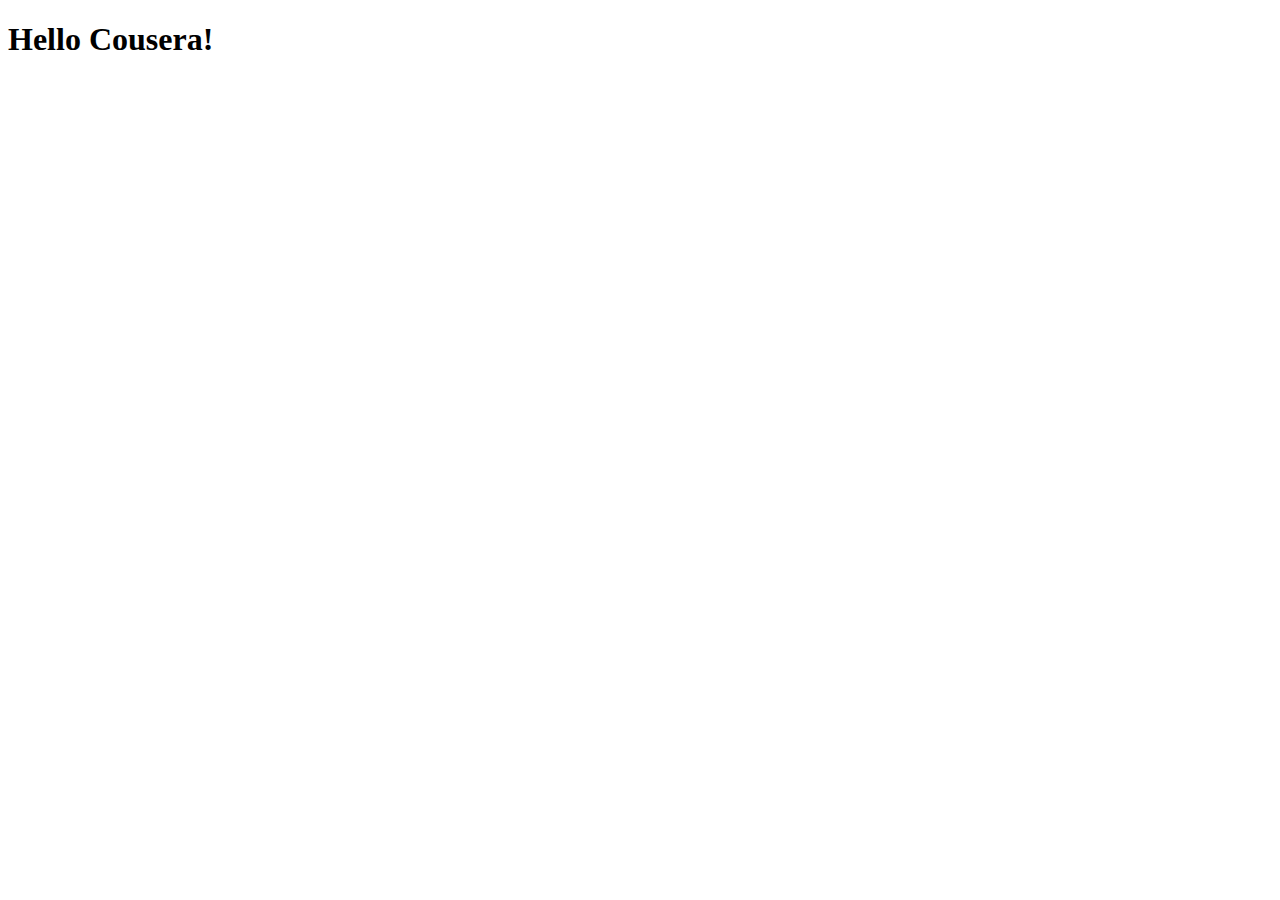
==== site/index.html @ d1495bed "My First Page" ====
<!DOCTYPE html>
<html>
<head>
	<meta charset="utf-8">
	<meta name="viewport" content="width=device-width, initial-scale=1">
	<title>Hello Coursera</title>
</head>
<body>
<h1>Hello Cousera!</h1>
</body>
</html>
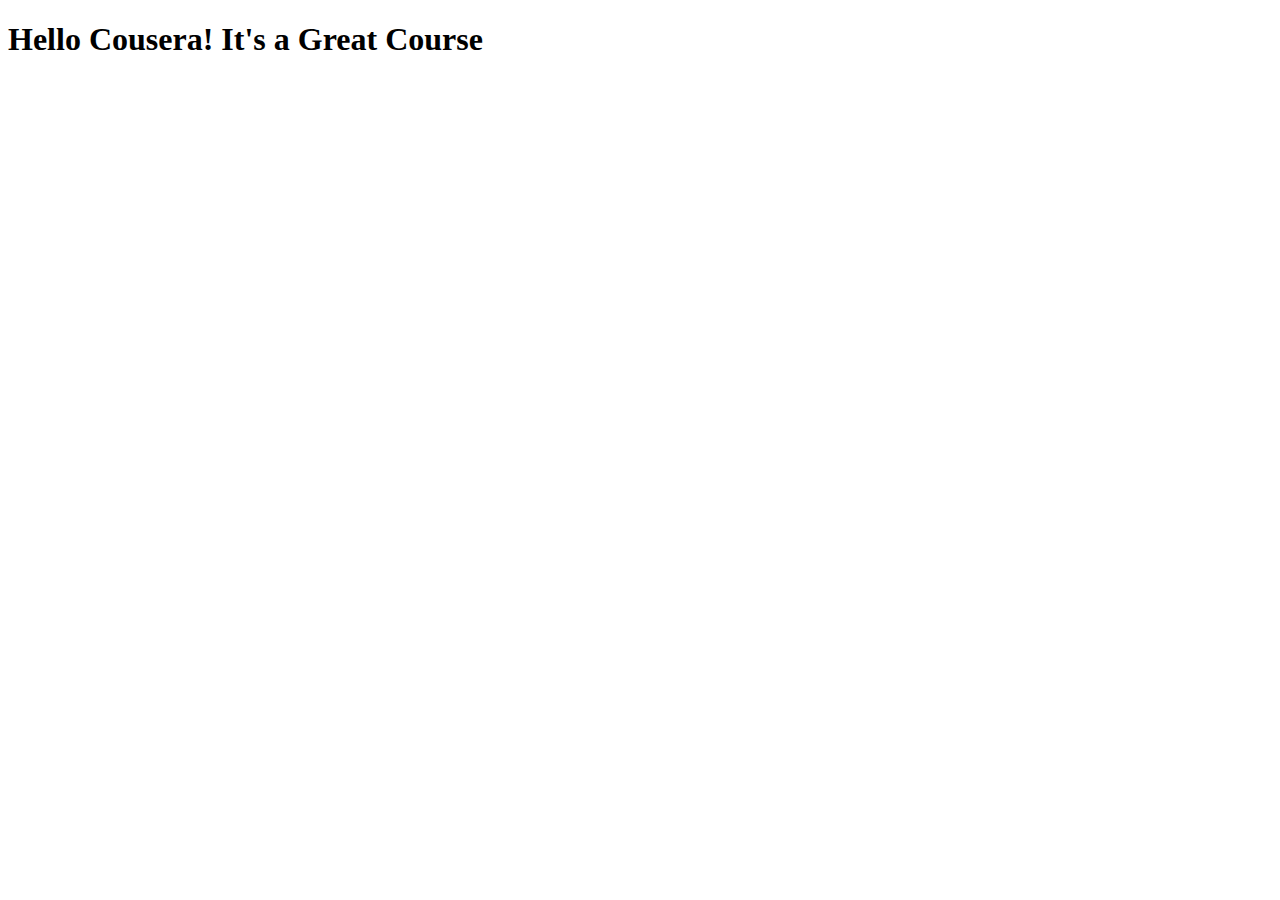
==== commit ec70aa6d: "Small addition on our page" ====
--- a/site/index.html
+++ b/site/index.html
@@ -6,6 +6,6 @@
 	<title>Hello Coursera</title>
 </head>
 <body>
-<h1>Hello Cousera!</h1>
+<h1>Hello Cousera! It's a Great Course</h1>
 </body>
 </html>